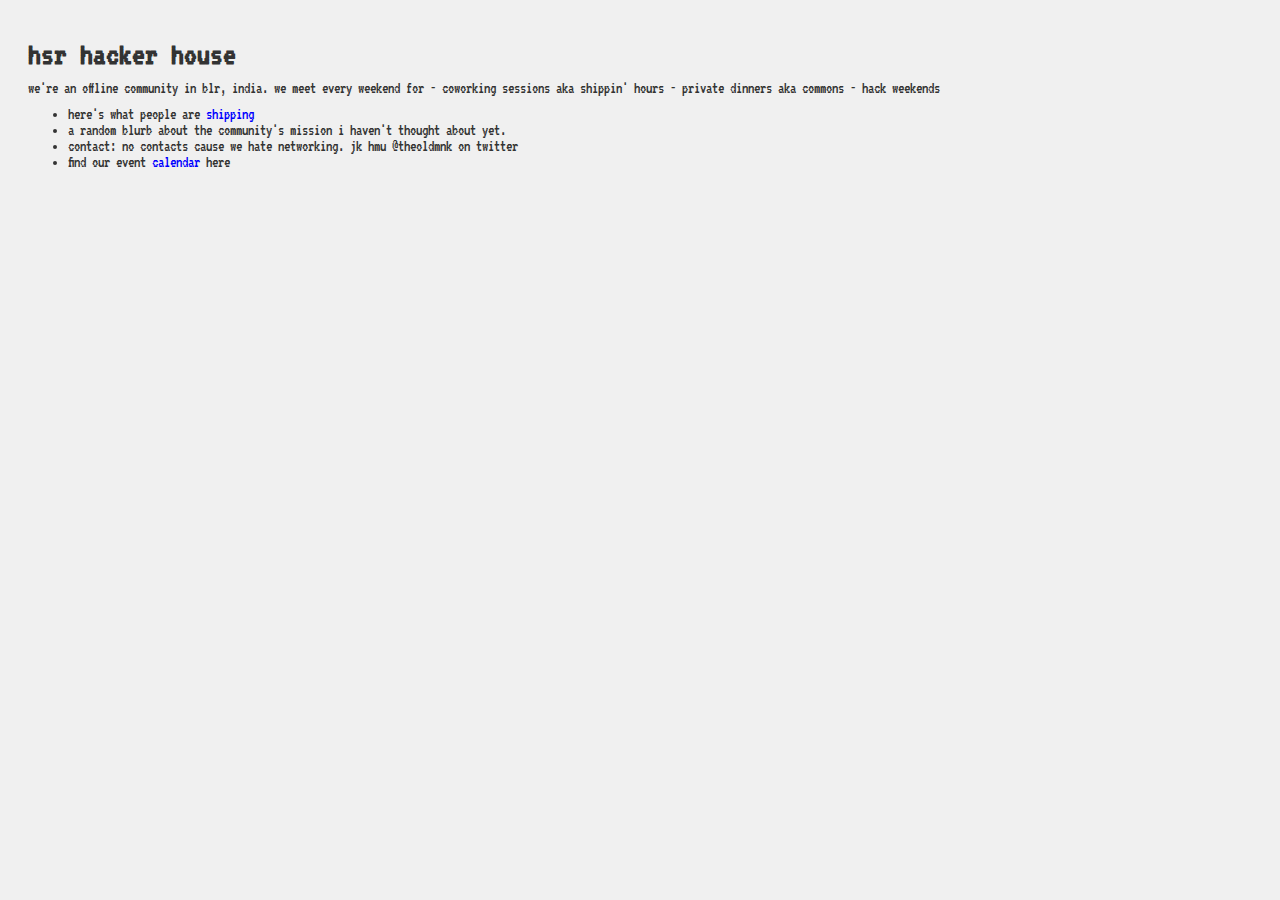
==== index.html @ 94358dcf "Create index.html" ====
<!DOCTYPE html>
<html lang="en">
<head>
    <meta charset="UTF-8">
    <meta name="viewport" content="width=device-width, initial-scale=1.0">
    <title>hsr hacker house</title>
    <link href="https://fonts.googleapis.com/css2?family=VT323&display=swap" rel="stylesheet">
    <style>
        body {
            font-family: 'VT323', monospace;
            background-color: #f0f0f0;
            color: #333;
            padding: 20px;
            text-transform: lowercase; /* Ensures all text is lowercase */
        }
        h1, p, ul {
            margin: 10px 0;
        }
        a {
            color: blue;
            text-decoration: none;
        }
        a:hover {
            text-decoration: underline;
        }
    </style>
</head>
<body>
    <h1>hsr hacker house</h1>
    <p>we're an offline community in blr, india. we meet every weekend for - coworking sessions aka shippin' hours - private dinners aka commons - hack weekends</p>
    <ul>
        <li>here's what people are <a href="somerandomlink.xyz">shipping</a></li>
        <li>a random blurb about the community's mission i haven't thought about yet.</li>
        <li>contact: no contacts cause we hate networking. jk hmu @theoldmnk on twitter</li>
        <li>find our event <a href="https://lu.ma/hsrhackerhouse">calendar</a> here</li>
    </ul>
</body>
</html>
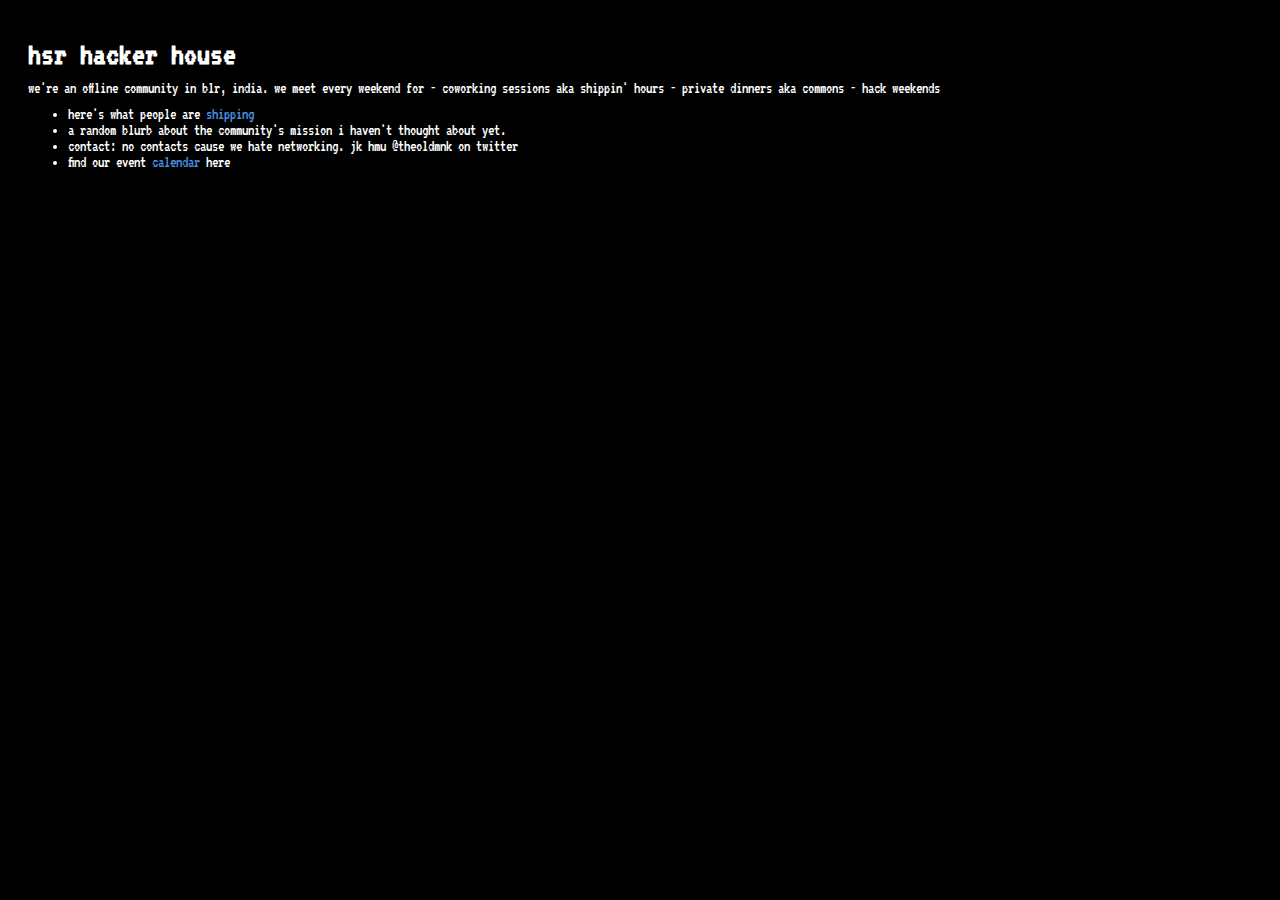
==== commit 043d9513: "Update index.html" ====
--- a/index.html
+++ b/index.html
@@ -4,12 +4,13 @@
     <meta charset="UTF-8">
     <meta name="viewport" content="width=device-width, initial-scale=1.0">
     <title>hsr hacker house</title>
+    <link rel="icon" href="favicon.ico" type="image/x-icon">
     <link href="https://fonts.googleapis.com/css2?family=VT323&display=swap" rel="stylesheet">
     <style>
         body {
             font-family: 'VT323', monospace;
-            background-color: #f0f0f0;
-            color: #333;
+            background-color: #000; /* Black background */
+            color: #fff; /* White text */
             padding: 20px;
             text-transform: lowercase; /* Ensures all text is lowercase */
         }
@@ -17,7 +18,7 @@
             margin: 10px 0;
         }
         a {
-            color: blue;
+            color: #4A90E2; /* Light blue color for links */
             text-decoration: none;
         }
         a:hover {
@@ -29,7 +30,7 @@
     <h1>hsr hacker house</h1>
     <p>we're an offline community in blr, india. we meet every weekend for - coworking sessions aka shippin' hours - private dinners aka commons - hack weekends</p>
     <ul>
-        <li>here's what people are <a href="somerandomlink.xyz">shipping</a></li>
+        <li>here's what people are <a href="hrhackerhouse/lol/whatdidyouship">shipping</a></li>
         <li>a random blurb about the community's mission i haven't thought about yet.</li>
         <li>contact: no contacts cause we hate networking. jk hmu @theoldmnk on twitter</li>
         <li>find our event <a href="https://lu.ma/hsrhackerhouse">calendar</a> here</li>
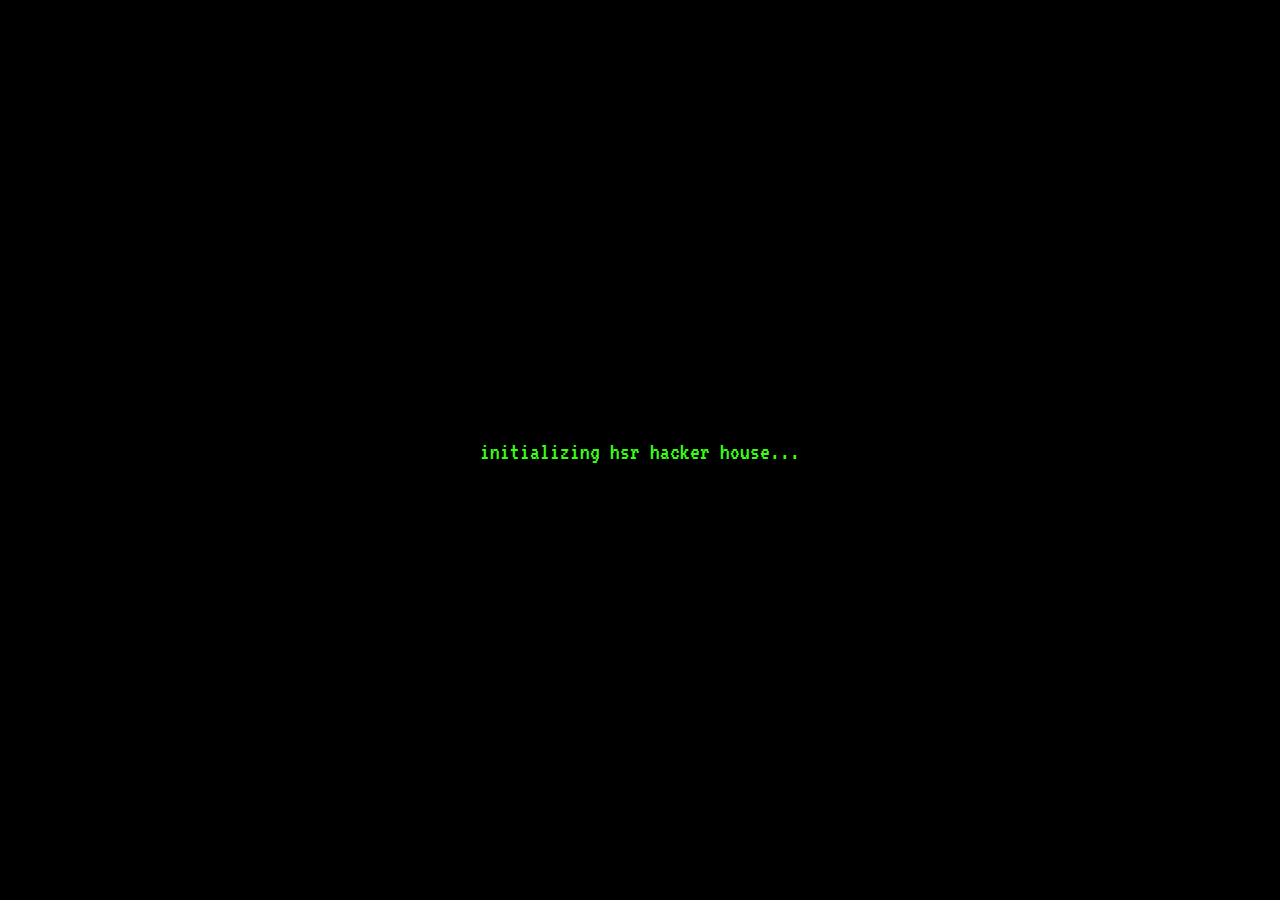
==== commit 04905eda: "made changes to the ai page" ====
--- a/index.html
+++ b/index.html
@@ -3,37 +3,448 @@
 <head>
     <meta charset="UTF-8">
     <meta name="viewport" content="width=device-width, initial-scale=1.0">
-    <title>hsr hacker house</title>
-    <link rel="icon" href="favicon.ico" type="image/x-icon">
+    <title>HSR Hacker House</title>
     <link href="https://fonts.googleapis.com/css2?family=VT323&display=swap" rel="stylesheet">
+    <script src="https://app.youform.com/widgets/widget.js"></script>
+    <script src="https://cdnjs.cloudflare.com/ajax/libs/p5.js/1.4.0/p5.js"></script>
     <style>
         body {
+            margin: 0;
+            padding: 0;
             font-family: 'VT323', monospace;
-            background-color: #000; /* Black background */
-            color: #fff; /* White text */
+            background-color: black;
+            color: white;
+        }
+
+        header {
+            position: fixed;
+            top: 0;
+            left: 0;
+            right: 0;
+            display: flex;
+            justify-content: space-between;
+            align-items: center;
+            padding: 20px 40px;
+            z-index: 1000;
+        }
+
+        header h1 {
+            margin: 0;
+            font-size: 28px;
+            color: white; /* Changed from #FF69B4 to white */
+        }
+
+        .nav-bar {
+            display: flex;
+            gap: 20px;
+        }
+
+        .nav-item {
+            color: white;
+            text-decoration: none;
+            font-size: 20px;
+            transition: color 0.3s ease;
+        }
+
+        .nav-item:hover {
+            color: #FFA500; /* Orange color on hover */
+        }
+
+        .hero-section {
+            height: 100vh;
+            display: flex;
+            flex-direction: column;
+            justify-content: center;
+            align-items: center;
+            text-align: center;
+            padding: 0 20px;
+        }
+
+        .big-words {
+            display: flex;
+            justify-content: center;
+            align-items: center;
+            font-size: 120px;
+            font-weight: bold;
+            margin-bottom: 30px;
+            text-transform: lowercase;
+        }
+
+        .big-words span {
+            color: white;
+            text-shadow: 4px 2px 20px #FF69B4;
+        }
+
+        .big-words .dot {
+            margin: 0 10px;
+            font-size: 96px;
+            line-height: 1;
+            color: #FF69B4; /* Pink color for dots */
+        }
+
+        .description {
+            font-size: 24px;
+            line-height: 1.4;
+            margin-top: 0;
+            max-width: 600px;
+            color: #c8ffb0;
+        }
+
+        .crt-frame {
+            width: 600px;
+            height: 450px;
+            background-color: #000033;
+            border-radius: 20px;
             padding: 20px;
-            text-transform: lowercase; /* Ensures all text is lowercase */
-        }
-        h1, p, ul {
-            margin: 10px 0;
-        }
-        a {
-            color: #4A90E2; /* Light blue color for links */
-            text-decoration: none;
-        }
-        a:hover {
-            text-decoration: underline;
+            box-shadow: 0 0 20px rgba(0, 0, 255, 0.5);
+            margin: 0 auto 30px;
+            position: relative;
+            overflow: hidden;
+        }
+
+        .crt-screen {
+            width: 100%;
+            height: 100%;
+            background-color: #000066;
+            border-radius: 100px / 20px;
+            overflow: hidden;
+            position: relative;
+        }
+
+        .crt-image {
+            width: 100%;
+            height: 100%;
+            object-fit: cover;
+            position: absolute;
+            opacity: 0;
+            transition: opacity 0.5s ease-in-out;
+        }
+
+        .crt-image.active {
+            opacity: 1;
+        }
+
+        .crt-frame::before {
+            content: "";
+            position: absolute;
+            top: 0;
+            left: 0;
+            right: 0;
+            bottom: 0;
+            background: linear-gradient(
+                rgba(18, 16, 16, 0) 50%,
+                rgba(0, 0, 0, 0.25) 50%
+            );
+            background-size: 100% 4px;
+            z-index: 2;
+            pointer-events: none;
+        }
+
+        .crt-frame::after {
+            content: "";
+            position: absolute;
+            top: 0;
+            left: 0;
+            right: 0;
+            bottom: 0;
+            background: radial-gradient(
+                circle at center,
+                transparent 30%,
+                rgba(0, 0, 0, 0.3) 90%
+            );
+            z-index: 3;
+            pointer-events: none;
+        }
+
+        #initial-loader {
+            position: fixed;
+            top: 0;
+            left: 0;
+            width: 100%;
+            height: 100%;
+            background-color: black;
+            display: flex;
+            flex-direction: column;
+            justify-content: center;
+            align-items: center;
+            z-index: 10000;
+            transition: opacity 0.5s ease-out;
+        }
+
+        #initial-loader p {
+            color: #39ff14;
+            font-family: 'VT323', monospace;
+            font-size: 24px;
+            margin-bottom: 20px;
+        }
+
+        #main-content {
+            display: none;
+            opacity: 0;
+            transition: opacity 0.5s ease-in;
+        }
+
+        @media (max-width: 768px) {
+            header {
+                flex-direction: column;
+                align-items: flex-start;
+                padding: 10px 20px;
+            }
+
+            .nav-bar {
+                margin-top: 10px;
+            }
+
+            .big-words {
+                font-size: 60px;
+            }
+
+            .big-words .dot {
+                font-size: 48px;
+            }
+
+            .description {
+                font-size: 18px;
+            }
+
+            .crt-frame {
+                width: 90%;
+                height: auto;
+                padding: 15px;
+            }
+
+            .crt-screen {
+                width: 100%;
+                height: 0;
+                padding-bottom: 75%; /* Maintain aspect ratio */
+            }
+
+            .crt-container {
+                padding-bottom: 40px;
+                margin-top: -30px; /* Increased from -20px to -30px for mobile */
+            }
         }
     </style>
+
+    <!-- Plausible Analytics -->
+    <script defer data-domain="yourdomain.com" src="https://plausible.io/js/plausible.js"></script>
+    <!-- End Plausible Analytics -->
+
+    <!-- Google tag (gtag.js) -->
+    <script async src="https://www.googletagmanager.com/gtag/js?id=G-RZCC6R0CHZ"></script>
+    <script>
+      window.dataLayer = window.dataLayer || [];
+      function gtag(){dataLayer.push(arguments);}
+      gtag('js', new Date());
+
+      gtag('config', 'G-RZCC6R0CHZ');
+    </script>
 </head>
 <body>
-    <h1>hsr hacker house</h1>
-    <p>we're an offline community in blr, india. we meet every weekend for - coworking sessions aka shippin' hours - private dinners aka commons - hack weekends</p>
-    <ul>
-        <li>here's what people are <a href="hrhackerhouse/lol/whatdidyouship">shipping</a></li>
-        <li>a random blurb about the community's mission i haven't thought about yet.</li>
-        <li>contact: no contacts cause we hate networking. jk hmu @theoldmnk on twitter</li>
-        <li>find our event <a href="https://lu.ma/hsrhackerhouse">calendar</a> here</li>
-    </ul>
+    <div id="initial-loader">
+        <p>initializing hsr hacker house...</p>
+        <div id="loader-animation"></div>
+    </div>
+
+    <div id="main-content">
+        <header>
+            <h1><a href="/" style="color: white; text-decoration: none;">hsr hacker house</a></h1>
+            <nav class="nav-bar">
+                <a href="/manifesto/" class="nav-item">manifesto</a>
+                <a href="/community/" class="nav-item">community</a>
+                <a href="/ai/" class="nav-item">ai</a>
+            </nav>
+        </header>
+
+        <main class="hero-section">
+            <div class="big-words">
+                <span>meet</span>
+                <span class="dot">.</span>
+                <span>ship</span>
+                <span class="dot">.</span>
+                <span>vibe</span>
+            </div>
+            <p class="description">
+                we're a hackerhouse in blr, india who meet every weekend to build stuff.
+            </p>
+        </main>
+
+        <div class="crt-container">
+            <div class="crt-frame">
+                <div class="crt-screen" id="crt-screen">
+                    <img src="/images/launch_post.webp" alt="HSR Hacker House Event 1" class="crt-image active">
+                    <img src="/images/demo_1.jpeg" alt="HSR Hacker House Event 2" class="crt-image">
+                    <img src="/images/demo_2.jpeg" alt="HSR Hacker House Event 3" class="crt-image">
+                    <img src="/images/demo_3.jpg" alt="HSR Hacker House Event 4" class="crt-image">
+                </div>
+            </div>
+        </div>
+        <canvas id="bouncingBallsCanvas" style="position: fixed; top: 0; left: 0; z-index: 9999; pointer-events: none;"></canvas>
+        <div id="loaderBar" style="position: fixed; top: 0; left: 0; width: 0; height: 5px; background-color: #39ff14; z-index: 10000;"></div>
+        <div id="p5-container" style="position: fixed; top: 10px; right: 10px; z-index: 9999;"></div>
+    </div>
+
+    <script>
+    const initialLoader = document.getElementById('initial-loader');
+    const mainContent = document.getElementById('main-content');
+    const loaderText = document.querySelector('#initial-loader p');
+
+    // Function to show main content and hide loader
+    function showMainContent() {
+        initialLoader.style.opacity = '0';
+        setTimeout(() => {
+            initialLoader.style.display = 'none';
+            mainContent.style.display = 'block';
+            setTimeout(() => {
+                mainContent.style.opacity = '1';
+            }, 50);
+        }, 500);
+    }
+
+    // Check if this is the first visit in the session
+    if (!sessionStorage.getItem('hasVisited')) {
+        initialLoader.style.display = 'flex';
+        mainContent.style.display = 'none';
+
+        // Set a timeout to ensure the loader doesn't get stuck
+        setTimeout(() => {
+            if (initialLoader.style.display !== 'none') {
+                console.log("Loader timeout triggered");
+                showMainContent();
+                sessionStorage.setItem('hasVisited', 'true');
+            }
+        }, 5000); // 5 second timeout
+
+        // Loader animation
+        new p5(function(p) {
+            let progress = 0;
+
+            p.setup = function() {
+                let canvas = p.createCanvas(200, 50);
+                canvas.parent('loader-animation');
+                p.frameRate(30);
+            };
+
+            p.draw = function() {
+                p.background(0);
+                
+                // Draw loading bar
+                p.stroke(57, 255, 20);
+                p.noFill();
+                p.rect(10, 10, 180, 30);
+                
+                // Fill loading bar
+                p.noStroke();
+                p.fill(57, 255, 20);
+                p.rect(12, 12, 176 * (progress / 100), 26);
+                
+                // Update progress
+                progress += 2.5; // Adjusted to complete in about 2-3 seconds
+                if (progress >= 100) {
+                    p.noLoop();
+                    showMainContent();
+                    sessionStorage.setItem('hasVisited', 'true');
+                }
+                
+                // Display percentage
+                p.fill(255);
+                p.textSize(16);
+                p.textAlign(p.CENTER, p.CENTER);
+                p.text(p.floor(progress) + "%", 100, 25);
+            };
+        });
+    } else {
+        initialLoader.style.display = 'none';
+        mainContent.style.display = 'block';
+        mainContent.style.opacity = '1';
+    }
+
+    const canvas = document.getElementById('bouncingBallsCanvas');
+    const ctx = canvas.getContext('2d');
+    const loaderBar = document.getElementById('loaderBar');
+
+    canvas.width = window.innerWidth;
+    canvas.height = window.innerHeight;
+
+    const ballSize = 10;
+    const ballCount = 5; // Number of balls
+
+    let balls = [];
+
+    for (let i = 0; i < ballCount; i++) {
+        balls.push({
+            x: Math.random() * canvas.width,
+            y: Math.random() * canvas.height,
+            dx: (Math.random() - 0.5) * 4,
+            dy: (Math.random() - 0.5) * 4
+        });
+    }
+
+    function drawBall(ball) {
+        ctx.fillStyle = '#39ff14';
+        ctx.fillRect(ball.x - ballSize / 2, ball.y - ballSize / 2, ballSize, ballSize);
+    }
+
+    function update() {
+        ctx.clearRect(0, 0, canvas.width, canvas.height);
+
+        balls.forEach(ball => {
+            // Move ball
+            ball.x += ball.dx;
+            ball.y += ball.dy;
+
+            // Ball collision with edges
+            if (ball.x < 0 || ball.x > canvas.width) ball.dx = -ball.dx;
+            if (ball.y < 0 || ball.y > canvas.height) ball.dy = -ball.dy;
+
+            drawBall(ball);
+        });
+
+        requestAnimationFrame(update);
+    }
+
+    update();
+
+    // Scroll progress indicator
+    function updateScrollProgress() {
+        const scrollTop = window.pageYOffset || document.documentElement.scrollTop;
+        const scrollHeight = document.documentElement.scrollHeight - document.documentElement.clientHeight;
+        const scrollProgress = (scrollTop / scrollHeight) * 100;
+        loaderBar.style.width = scrollProgress + '%';
+    }
+
+    // Update scroll progress on scroll
+    window.addEventListener('scroll', updateScrollProgress);
+
+    // Initial call to set loader position
+    updateScrollProgress();
+
+    window.addEventListener('resize', () => {
+        updateCanvasSize();
+        updateScrollProgress();
+    });
+
+    // Add this function to update canvas size on resize
+    function updateCanvasSize() {
+        canvas.width = window.innerWidth;
+        canvas.height = window.innerHeight;
+    }
+
+    // Call updateCanvasSize initially
+    updateCanvasSize();
+
+    function rotateImages() {
+        const images = document.querySelectorAll('.crt-image');
+        let currentIndex = 0;
+
+        setInterval(() => {
+            images[currentIndex].classList.remove('active');
+            currentIndex = (currentIndex + 1) % images.length;
+            images[currentIndex].classList.add('active');
+        }, 5000);
+    }
+
+    document.addEventListener('DOMContentLoaded', rotateImages);
+    </script>
 </body>
-</html>
+</html>